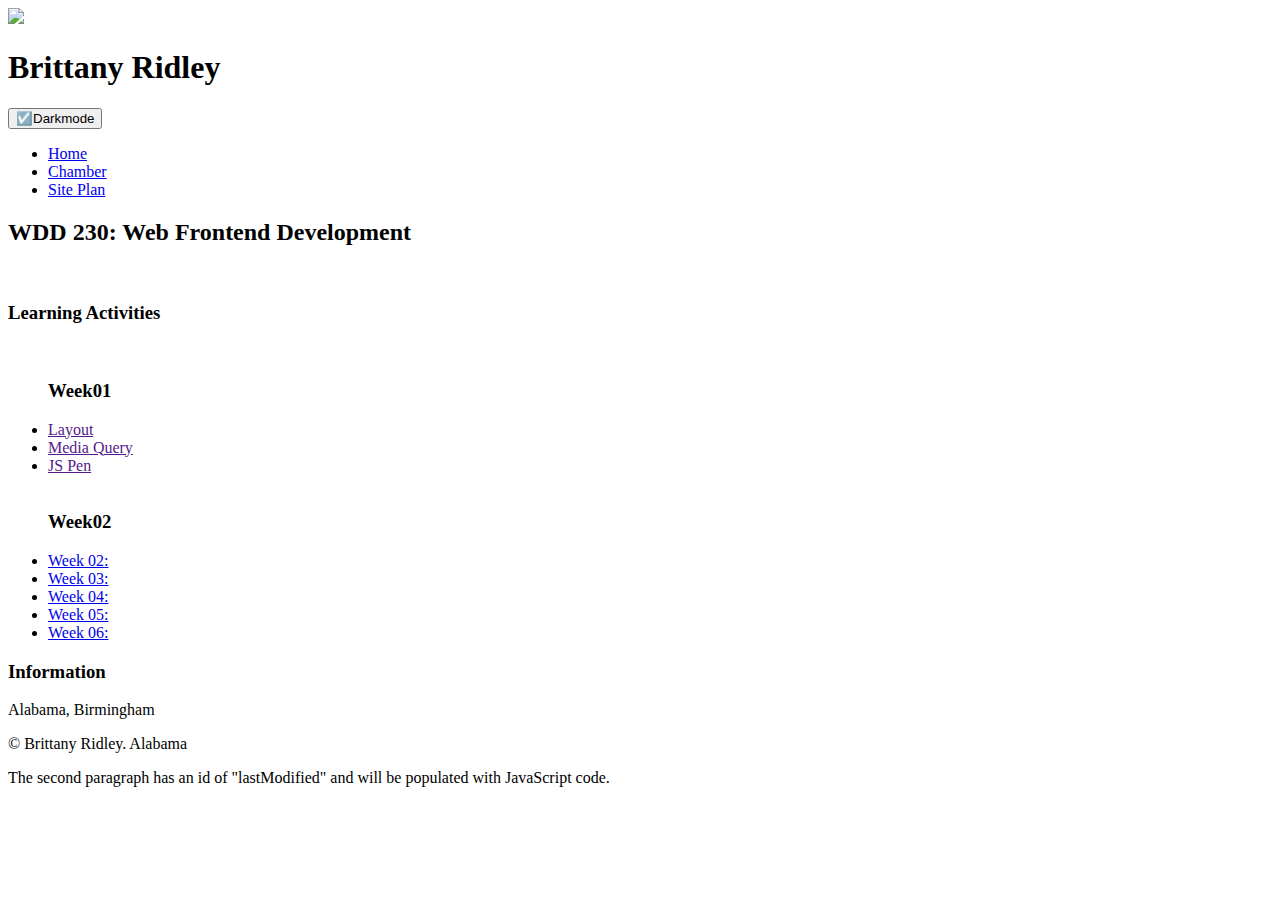
==== index.html @ f31effb7 "new file" ====
<!DOCTYPE html>
<html lang="en">
<head>
    <meta charset="UTF-8">
    <meta name="viewport" content="width=device-width, initial-scale=1.0">
    <meta http-equiv="X-UA-Compatible" content="IE=edge">
    <title>Brittany Ridley - WDD 230 - Web Frontend Development - HomePage</title>
    <meta name="description" content="WDD 230 - Web Fronted Development - Brittany Ridley - Course assignment portal">
    <meta name="author" content="Brittany Ridley">
    <meta property="og:type" content="website homepage" />
    <meta property="og:url" content="https://brittrid.github.io/BrittRid.github.io-wdd230/">
    <script src="scripts/getDates.js"> </script>
    <link rel="preconnect" href="https://fonts.googleapis.com">
    <link rel="preconnect" href="https://fonts.gstatic.com" crossorigin>
    <link href="https://fonts.googleapis.com/css2?family=Roboto:ital,wght@1,100&display=swap" rel="stylesheet">
    <link rel="stylesheet" href="styles/larger.css" />
    <link rel="stylesheet" href="styles/base.css" />
</head>

<body>
    <header>
        <div class="container">
            <img src="images/1666962673865.jpg" class="hero-image">
        </div>
        <h1 class="hero-name">Brittany Ridley</h1>
        <button onclick="myFunction()" class="mode">☑️Darkmode</button>
    </header>
<div class="head">
    <nav class="navbar">
        <ul class="nav-menu">
            <li class="nav-item">
                <a class="nav-link" href="index.html">Home</a>
            </li>
            <li class="nav-item">
                <a class="nav-link" href="week01/chamber-site-plan.html" target="_blank">Chamber</a>
            </li>
            <li class="nav-item">
                <a class="nav-link" href="week01/real-chamber-site-plan.html">Site Plan</a>
            </li>
            <!-- <li class="nav-item"><a class="nav-link" href="#"></a></li> -->
        </ul>
        <div class="hamburger">
            <span class="bar"></span>
            <span class="bar"></span>
            <span class="bar"></span>
        </div>
    </nav>
</div> 
    <main>
        <h2 class="end">WDD 230: Web Frontend Development</h2>
        <section class="card">
            <br>
            <h3 class="text">Learning Activities</h3>
            <br>
            <ul class="cards">
                <h3>Week01</h3>
                <li><a class="process" href="">Layout</a></li>
                <li><a class="process" href="">Media Query</a></li>
                <li><a class="process" href="">JS Pen</a></li>
                 <br>
                 <h3>Week02</h3>
                <li><a href="#">Week 02:</a></li>
                <li><a href="#">Week 03:</a></li>
                <li><a href="#">Week 04:</a></li>
                <li><a href="#">Week 05:</a></li>
                <li><a href="#">Week 06:</a></li>
            </ul>
        </section>
        <section class="card">
            <h3>Information</h3>
            <p>Alabama, Birmingham</p>
        </section>
    </main>
    <!-- <h2 class="dark">Toggle Dark/Light Mode</h2> -->

    <footer>
        <p>
            &copy;<span id="year"></span> Brittany Ridley. Alabama
        </p>
        <p>
            The second paragraph has an id of
            "lastModified" and will be populated with JavaScript code.
        </p>
    </footer>
  </body>
</html>
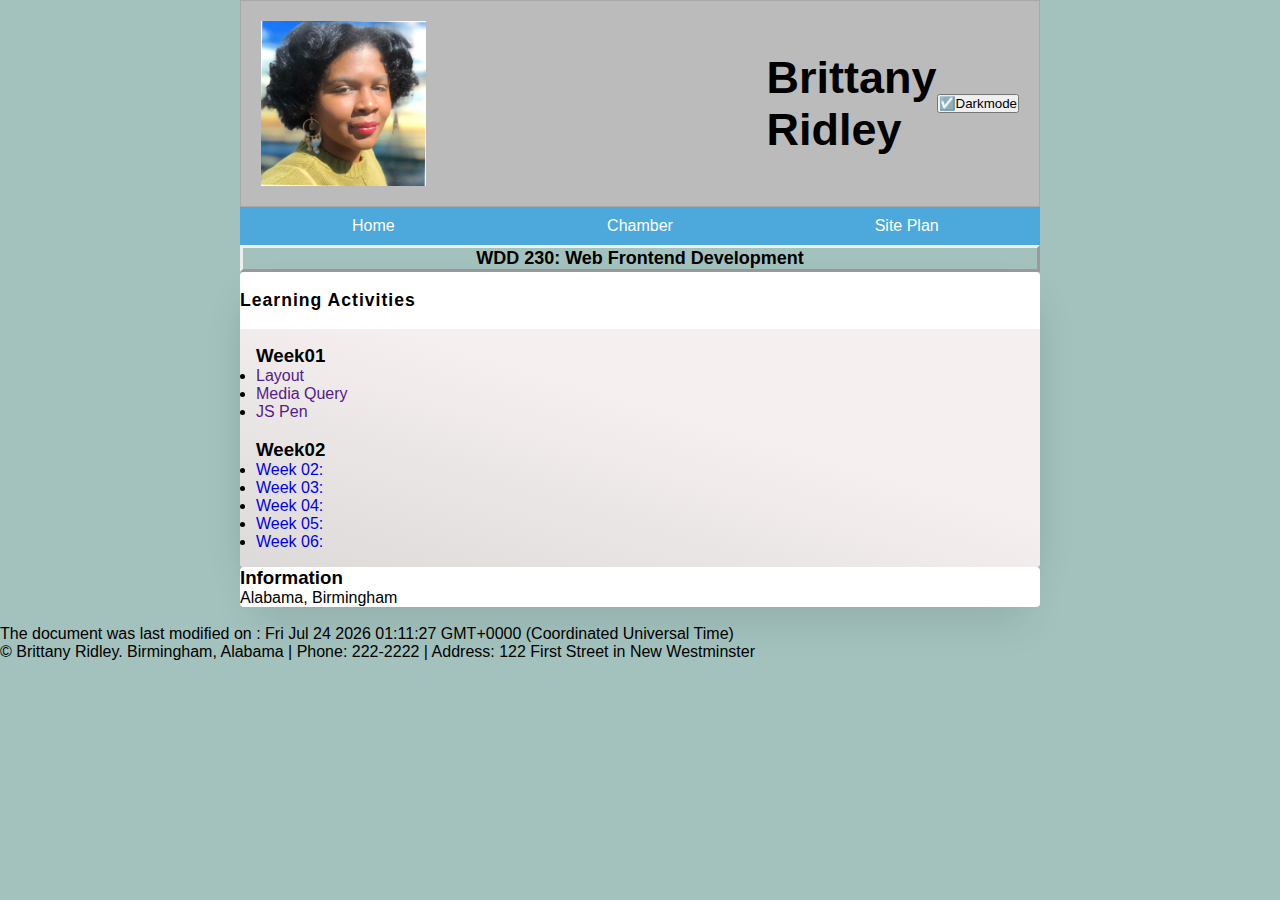
==== commit be07e23d: "made changes to css and html file" ====
--- a/index.html
+++ b/index.html
@@ -8,44 +8,38 @@
     <meta name="description" content="WDD 230 - Web Fronted Development - Brittany Ridley - Course assignment portal">
     <meta name="author" content="Brittany Ridley">
     <meta property="og:type" content="website homepage" />
-    <meta property="og:url" content="https://brittrid.github.io/BrittRid.github.io-wdd230/">
-    <script src="scripts/getDates.js"> </script>
+    <meta property="og:url" content="https://brittrid.github.io/">
+    <script src="homepage/scripts/getDates.js"> </script>
     <link rel="preconnect" href="https://fonts.googleapis.com">
     <link rel="preconnect" href="https://fonts.gstatic.com" crossorigin>
     <link href="https://fonts.googleapis.com/css2?family=Roboto:ital,wght@1,100&display=swap" rel="stylesheet">
-    <link rel="stylesheet" href="styles/larger.css" />
-    <link rel="stylesheet" href="styles/base.css" />
+    <link rel="stylesheet" href="homepage/styles/larger.css" />
+    <link rel="stylesheet" href="homepage/styles/base.css" />
 </head>
-
 <body>
     <header>
         <div class="container">
-            <img src="images/1666962673865.jpg" class="hero-image">
+            <img src="homepage/images/1666962673865.jpg" class="hero-image">
         </div>
         <h1 class="hero-name">Brittany Ridley</h1>
         <button onclick="myFunction()" class="mode">☑️Darkmode</button>
     </header>
-<div class="head">
-    <nav class="navbar">
-        <ul class="nav-menu">
-            <li class="nav-item">
-                <a class="nav-link" href="index.html">Home</a>
+    <nav id="hamnav">
+        <label for="hamburger">&#9776;</label>
+        <input type="checkbox" id="hamburger"/>
+        <ul id="hamitems">
+            <li >
+                <a class="active" href="index.html">Home</a>
             </li>
-            <li class="nav-item">
-                <a class="nav-link" href="week01/chamber-site-plan.html" target="_blank">Chamber</a>
+            <li >
+                <a class="active" href="chambercommerce/chamber-virgin-river.html" target="_blank">Chamber</a>
             </li>
-            <li class="nav-item">
-                <a class="nav-link" href="week01/real-chamber-site-plan.html">Site Plan</a>
+            <li >
+                <a class="active" href="week01/chamber-site-plan.html" target="_blank">Site Plan</a>
             </li>
             <!-- <li class="nav-item"><a class="nav-link" href="#"></a></li> -->
         </ul>
-        <div class="hamburger">
-            <span class="bar"></span>
-            <span class="bar"></span>
-            <span class="bar"></span>
-        </div>
     </nav>
-</div> 
     <main>
         <h2 class="end">WDD 230: Web Frontend Development</h2>
         <section class="card">
@@ -72,15 +66,14 @@
         </section>
     </main>
     <!-- <h2 class="dark">Toggle Dark/Light Mode</h2> -->
-
-    <footer>
-        <p>
-            &copy;<span id="year"></span> Brittany Ridley. Alabama
-        </p>
-        <p>
-            The second paragraph has an id of
-            "lastModified" and will be populated with JavaScript code.
-        </p>
-    </footer>
+<br>
+    <footer id = "result">
+        <script>
+         var date = document.lastModified;
+         var lastModifiedDate = new Date(date);
+         document.getElementById("result").innerHTML = "The document was last modified on : " + lastModifiedDate;
+      </script>
+      <div id = "result"><p>&copy;  Brittany Ridley. Birmingham, Alabama | Phone: 222-2222 | Address: 122 First Street in New Westminster </p></div>
+         </footer>
   </body>
 </html>--- a/homepage/styles/larger.css
+++ b/homepage/styles/larger.css
@@ -0,0 +1,118 @@
+* {
+	box-sizing: border-box;
+  }
+  
+  .container {
+	display: grid;
+	align-items: center;
+	justify-content: center;
+	grid-template-columns: 1fr 1fr 1fr;
+	column-gap: 5px;
+  }
+  
+  .hero-name {
+	text-align: left;
+	font-size: 45px;
+	width: 300px;
+	margin: 0 auto;
+  }
+  
+  .hero-image {
+	max-width: 100%;
+	max-height: 100%;
+	width: 100%;
+	height: auto;
+  }
+  
+  .end {
+	border-style: outset;
+	font-size: large;
+	text-align: center;
+  }
+  
+  .text {
+	color: black;
+	font-size: 1.1rem;
+	font-weight: 700;
+	letter-spacing: 1px;
+	text-transform: capitalize;
+	margin: 0;
+  }
+  
+  .cards {
+	padding: 1rem;
+	background: linear-gradient(to bottom left, #f6eff0 40%, #dcdad8 100%);
+  }
+  
+  .card {
+	background-color: white;
+	border-radius: 0.25rem;
+	box-shadow: 0 20px 40px -14px rgba(0, 0, 0, 0.25);
+	display: flex;
+	flex-direction: column;
+	overflow: hidden;
+  }
+  
+  .card-list {
+	display: flex;
+	flex-wrap: wrap;
+	list-style: none;
+	margin: 0;
+	padding: 0;
+  }
+  
+  @media only screen and (min-width: 32rem) {
+	span {
+	  background-color: green;
+	}
+  }
+  @media (min-width: 640px) {
+	nav ul {
+		display: flex;
+	}
+	nav ul li {
+		flex: 1 1 100%;
+	}
+}
+
+/* Dark mode */
+.dark-mode {
+	background-color: black;
+	color: white;
+  }
+
+  
+.dark {
+	position: absolute;
+	font-size: 3rem;
+	cursor: pointer;
+}
+
+.dark {
+	position: absolute;
+	top: 5px;
+	right: 5px;
+}
+/* main {
+	margin: 0;
+	border: 1px solid rgba(0, 0, 0, 0.2);
+	padding: 1rem;
+	width: 760px;
+	background-color: #eee;
+	color: #000;
+}
+
+main img {
+	float: right;
+	margin: 0 0 1rem 1rem;
+	border: 1px solid #333;
+	box-shadow: 0 0 15px #777;
+}
+
+#mode {
+	position: absolute;
+	top: 1rem;
+	right: 1rem;
+	font-size: 3rem;
+	cursor: pointer;
+} */
--- a/homepage/styles/base.css
+++ b/homepage/styles/base.css
@@ -0,0 +1,231 @@
+* {
+	margin: 0;
+	padding: 0;
+	box-sizing: border-box;
+}
+
+
+body {
+	font-family: "Sansita", sans-serif;
+	background: #35786f74;
+}
+
+/* mobile **************************/
+header {
+	background-color: #bbb;
+	display: flex;
+	align-items: center;
+	justify-content: center;
+	padding: 20px;
+	border: 1px solid rgba(0, 0, 0, 0.1);
+}
+
+header,
+main {
+	max-width: 800px;
+	margin: 0 auto;
+}
+
+h1 {
+	font-size: 2rem;
+}
+
+nav {
+	background-color: #36454f;
+	margin: 0 auto;
+	max-width: 800px;
+}
+nav ul {
+	list-style-type: none;
+}
+nav a {
+	display: block;
+	color: #fff;
+	text-align: center;
+	padding: 1rem;
+	text-decoration: none;
+}
+
+nav a:hover {
+	border: 1px solid #fff;
+}
+a {
+    text-decoration: none;
+}
+
+
+
+
+/* Chamber page/css */
+
+/* #header-background{
+    width:100%;
+    height: auto;
+    background:url(https://th.bing.com/th/id/OIP._JANLXqpT4e6RSvNsH6TYgHaE8?pid=ImgDet&rs=1)
+}
+
+.info {
+  background: white;
+}
+
+.info > h2, p {
+  margin: 4px;
+  font-size: 90%;
+} */
+/* Change font color of nav bar */
+/* .active{
+    color: black;
+    font-size: larger;
+    width:100%;
+    height: auto;
+    } */
+
+    
+    /* nav bar adjustment */
+    /* @media (min-width: 640px) {
+        nav ul {
+            display: flex;
+        justify-content: space-evenly;
+        }
+        nav ul li {
+            flex: 1 1 100%;
+        }
+    }
+     */
+    /* removes . */
+    /* nav ul {
+        list-style-type: none;
+    }
+    
+    nav {
+        background-color: rgb(120, 160, 185);
+    }
+    
+    
+    nav a:hover {
+        border: 1px solid #fff;
+    }
+    .active {
+        color: black;
+    } */
+    
+    
+    /* style main */
+    /* main {
+        margin: 0;
+        padding: 20px;
+        background-color: rgb(120, 160, 185);
+      }
+    
+      main > h2, p, .info {
+        margin: 10px;
+        padding: 5px;
+      }
+      .info {
+        background: white;
+      }
+    
+      .info > h2, p {
+        margin: 4px;
+        font-size: 90%;
+      } */
+    
+    /* Footer with social media */
+    
+    footer{
+        width:100%;
+        height: auto;
+    }
+    .fa {
+        padding: 15px;
+        font-size: 30px;
+        width: 50px;
+        text-align: center;
+        text-decoration: none;
+        margin: 5px 2px;
+       
+      }
+      
+      .fa:hover {
+          opacity: 0.7;
+      }
+      
+      .fa-facebook {
+        background: #3B5998;
+        color: white;
+      }
+      
+      .fa-twitter {
+        background: #55ACEE;
+        color: white;
+      }
+      
+      .fa-google {
+        background: #dd4b39;
+        color: white;
+      }
+      
+      .fa-linkedin {
+        background: #007bb5;
+        color: white;
+      }
+      
+      .fa-youtube {
+        background: #bb0000;
+        color: white;
+      }
+
+     
+      
+     
+    
+      /* Hamburger menu */
+      #hamnav {
+        width: 100%;
+        background: #4da9db;
+      }
+      
+      
+      #hamitems {
+         display: flex;
+         }
+      
+      
+      
+      #hamitems a {
+        flex-grow: 1;
+        flex-basis: 0;
+        padding: 10px;
+        color: white;
+        text-decoration: none;
+        text-align: center;
+      }
+      #hamitems a:hover { background: #3060c0; }
+      
+     
+      #hamnav label, #hamburger { display: none; }
+    
+  
+    @media screen and (max-width: 768px){
+    
+      #hamitems a {
+        box-sizing: border-box;
+        display: block;
+        width: 100%;
+        border-top: 1px solid #9edfd7;
+      }
+     
+     
+      #hamnav label { 
+        display: inline-block; 
+        color: white;
+        background: #368a60;
+        font-style: normal;
+        font-size: 1.2em;
+        padding: 10px;
+      }
+    
+     
+      #hamitems { display: none; }
+      #hamnav input:checked ~ #hamitems { display: block; }
+    }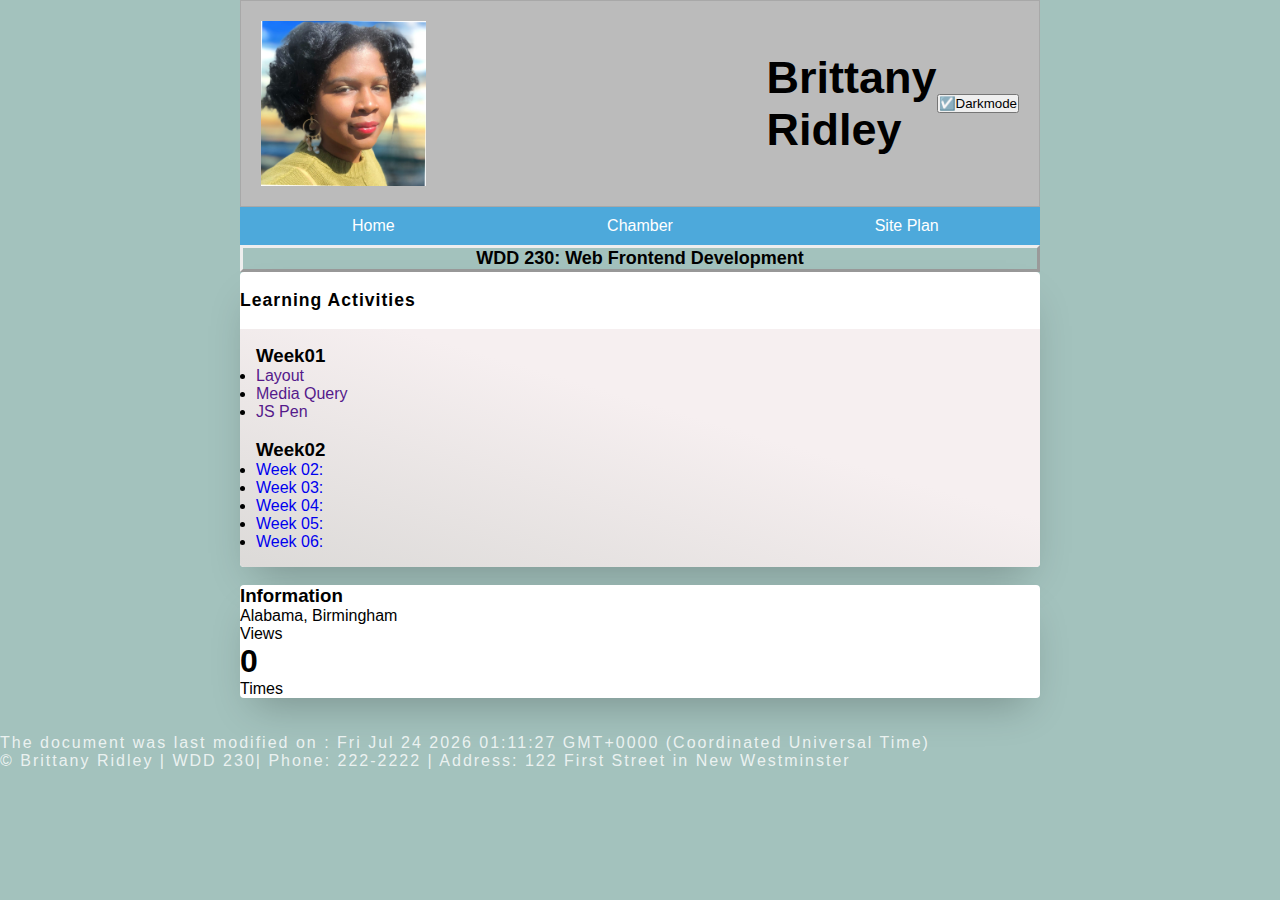
==== commit 8dff4ba6: "counter" ====
--- a/index.html
+++ b/index.html
@@ -5,9 +5,12 @@
     <meta name="viewport" content="width=device-width, initial-scale=1.0">
     <meta http-equiv="X-UA-Compatible" content="IE=edge">
     <title>Brittany Ridley - WDD 230 - Web Frontend Development - HomePage</title>
+    <link rel="icon" type="images/x-icon" href="homepage/images/IMG_0810.JPG" />
     <meta name="description" content="WDD 230 - Web Fronted Development - Brittany Ridley - Course assignment portal">
     <meta name="author" content="Brittany Ridley">
-    <meta property="og:type" content="website homepage" />
+    <meta property="og:title" content="WDD 230 - Web Frontend Development">
+    <meta property="og:type" content="website">
+    <meta property="og:description" content="Brittany Ridley Home Page for WDD230">
     <meta property="og:url" content="https://brittrid.github.io/">
     <script src="homepage/scripts/getDates.js"> </script>
     <link rel="preconnect" href="https://fonts.googleapis.com">
@@ -60,10 +63,17 @@
                 <li><a href="#">Week 06:</a></li>
             </ul>
         </section>
+        <br>
         <section class="card">
             <h3>Information</h3>
             <p>Alabama, Birmingham</p>
+            <p>
+                Views
+            </p>
+            <h1 id="count">0</h1>
+            <p>Times</p>
         </section>
+        <br>
     </main>
     <!-- <h2 class="dark">Toggle Dark/Light Mode</h2> -->
 <br>
@@ -73,7 +83,7 @@
          var lastModifiedDate = new Date(date);
          document.getElementById("result").innerHTML = "The document was last modified on : " + lastModifiedDate;
       </script>
-      <div id = "result"><p>&copy;  Brittany Ridley. Birmingham, Alabama | Phone: 222-2222 | Address: 122 First Street in New Westminster </p></div>
+      <div id = "result"><p>&copy;  Brittany Ridley | WDD 230| Phone: 222-2222 | Address: 122 First Street in New Westminster </p></div>
          </footer>
   </body>
 </html>--- a/homepage/styles/base.css
+++ b/homepage/styles/base.css
@@ -8,6 +8,7 @@
 body {
 	font-family: "Sansita", sans-serif;
 	background: #35786f74;
+
 }
 
 /* mobile **************************/
@@ -228,4 +229,22 @@
      
       #hamitems { display: none; }
       #hamnav input:checked ~ #hamitems { display: block; }
-    }+    }
+
+   /* counter */
+   
+  /* How to make  */
+  #result {
+    color: rgba(255, 255, 255, 0.8);
+    letter-spacing: 2px;
+    margin: 0;
+  }
+   
+  
+  
+  
+  
+  
+  
+  
+  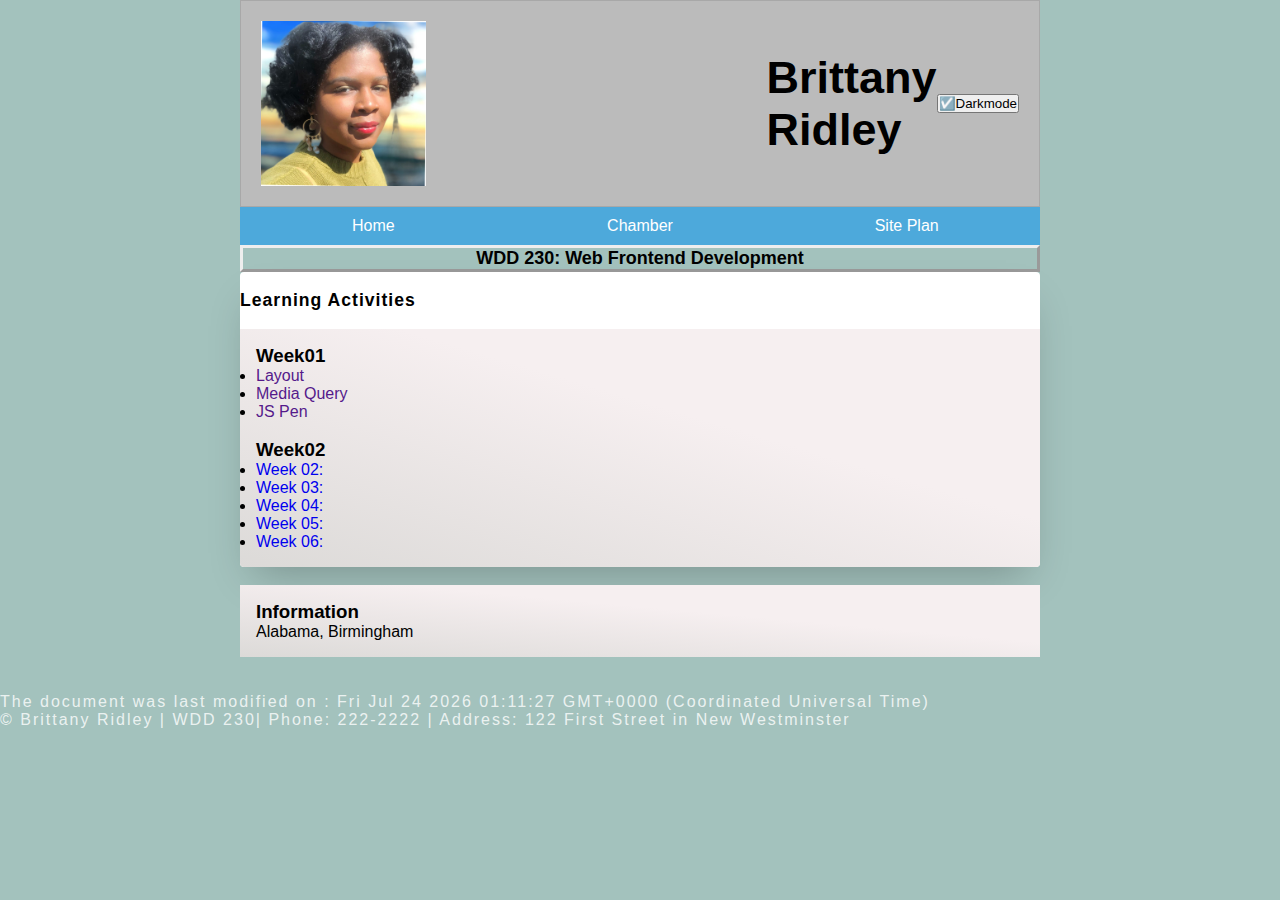
==== commit 2ed76206: "update html" ====
--- a/index.html
+++ b/index.html
@@ -35,7 +35,7 @@
                 <a class="active" href="index.html">Home</a>
             </li>
             <li >
-                <a class="active" href="chambercommerce/chamber-virgin-river.html" target="_blank">Chamber</a>
+                <a class="active" href="chamber.html" target="_blank">Chamber</a>
             </li>
             <li >
                 <a class="active" href="week01/chamber-site-plan.html" target="_blank">Site Plan</a>
@@ -64,14 +64,10 @@
             </ul>
         </section>
         <br>
-        <section class="card">
+        <section class="cards">
             <h3>Information</h3>
             <p>Alabama, Birmingham</p>
-            <p>
-                Views
-            </p>
-            <h1 id="count">0</h1>
-            <p>Times</p>
+            
         </section>
         <br>
     </main>
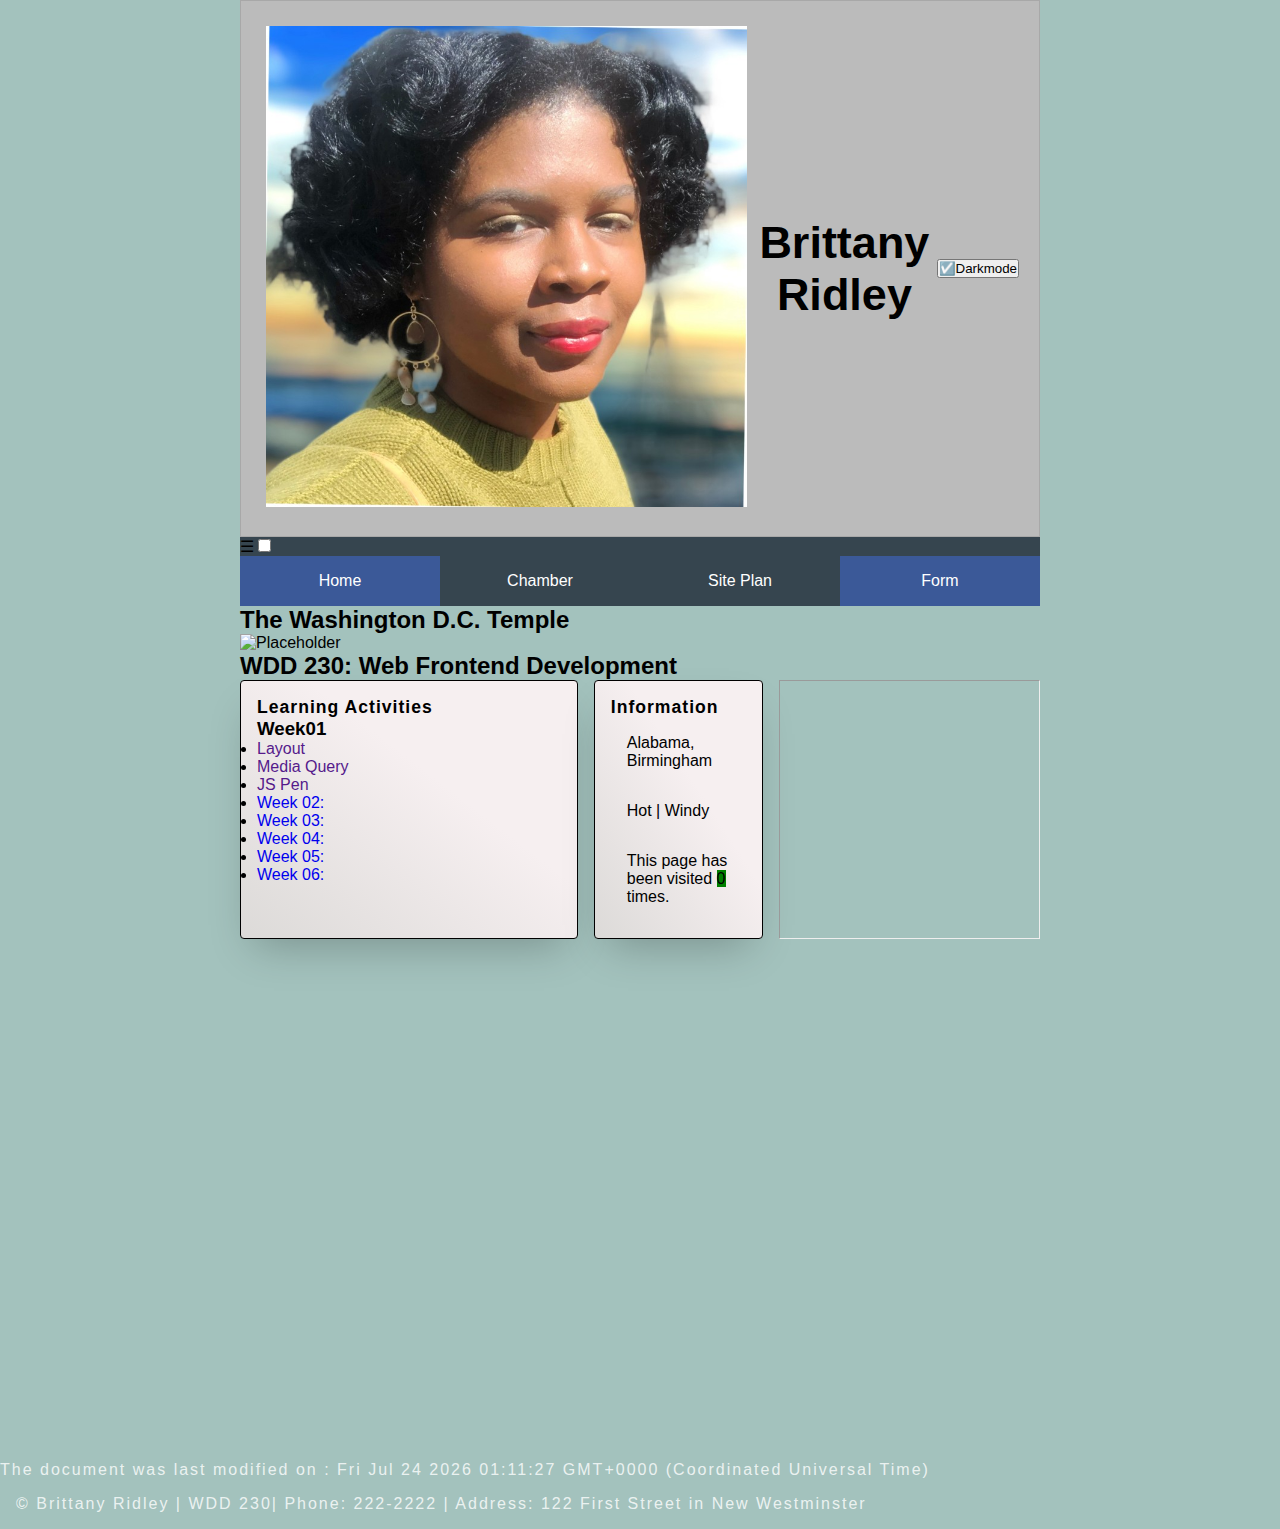
==== commit f6f50648: "visit web page" ====
--- a/index.html
+++ b/index.html
@@ -5,7 +5,7 @@
     <meta name="viewport" content="width=device-width, initial-scale=1.0">
     <meta http-equiv="X-UA-Compatible" content="IE=edge">
     <title>Brittany Ridley - WDD 230 - Web Frontend Development - HomePage</title>
-    <link rel="icon" type="images/x-icon" href="homepage/images/IMG_0810.JPG" />
+    <link rel="icon" type="images/x-icon" href="homepage/images/IMG_0810.JPG" >
     <meta name="description" content="WDD 230 - Web Fronted Development - Brittany Ridley - Course assignment portal">
     <meta name="author" content="Brittany Ridley">
     <meta property="og:title" content="WDD 230 - Web Frontend Development">
@@ -16,23 +16,23 @@
     <link rel="preconnect" href="https://fonts.googleapis.com">
     <link rel="preconnect" href="https://fonts.gstatic.com" crossorigin>
     <link href="https://fonts.googleapis.com/css2?family=Roboto:ital,wght@1,100&display=swap" rel="stylesheet">
-    <link rel="stylesheet" href="homepage/styles/larger.css" />
-    <link rel="stylesheet" href="homepage/styles/base.css" />
+    <link rel="stylesheet" href="homepage/styles/larger.css" >
+    <link rel="stylesheet" href="homepage/styles/base.css" >
 </head>
 <body>
     <header>
-        <div class="container">
-            <img src="homepage/images/1666962673865.jpg" class="hero-image">
-        </div>
-        <h1 class="hero-name">Brittany Ridley</h1>
-        <button onclick="myFunction()" class="mode">☑️Darkmode</button>
+        <picture>
+            <img src="homepage/images/1666962673865.jpg" class="hero-image" alt="profile pic" loading="pic" width="400" height="600">
+        </picture>
+            <h1 class="hero-name">Brittany Ridley</h1>
+            <button onclick="myFunction()" id="mode">☑️Darkmode</button>
     </header>
     <nav id="hamnav">
         <label for="hamburger">&#9776;</label>
         <input type="checkbox" id="hamburger"/>
         <ul id="hamitems">
             <li >
-                <a class="active" href="index.html">Home</a>
+                <a class="actives" href="index.html">Home</a>
             </li>
             <li >
                 <a class="active" href="chamber.html" target="_blank">Chamber</a>
@@ -40,46 +40,53 @@
             <li >
                 <a class="active" href="week01/chamber-site-plan.html" target="_blank">Site Plan</a>
             </li>
-            <!-- <li class="nav-item"><a class="nav-link" href="#"></a></li> -->
+            <li >
+                <a class="actives" href="#">Form</a>
+            </li>
         </ul>
     </nav>
     <main>
-        <h2 class="end">WDD 230: Web Frontend Development</h2>
-        <section class="card">
-            <br>
-            <h3 class="text">Learning Activities</h3>
-            <br>
-            <ul class="cards">
-                <h3>Week01</h3>
-                <li><a class="process" href="">Layout</a></li>
-                <li><a class="process" href="">Media Query</a></li>
-                <li><a class="process" href="">JS Pen</a></li>
-                 <br>
-                 <h3>Week02</h3>
-                <li><a href="#">Week 02:</a></li>
-                <li><a href="#">Week 03:</a></li>
-                <li><a href="#">Week 04:</a></li>
-                <li><a href="#">Week 05:</a></li>
-                <li><a href="#">Week 06:</a></li>
-            </ul>
-        </section>
-        <br>
-        <section class="cards">
-            <h3>Information</h3>
-            <p>Alabama, Birmingham</p>
-            
-        </section>
-        <br>
+        <h2>The Washington D.C. Temple</h2>
+        <picture>
+            <source srcset="homepage/images/washington-dc-temple-exterior-96d3c143eabbc3104ac9cafdae859b63c503fdcd-s900-c85.webp" media="(max-width: 400px)">
+            <img src="homepage/images/washington-dc-temple-exterior-96d3c143eabbc3104ac9cafdae859b63c503fdcd-s900-c85.webp" alt="Placeholder" width="960" height="480" loading="lazy">
+        </picture>
+        <h2>WDD 230: Web Frontend Development</h2>
+        <div class="sidebyside">
+            <section class="card"> 
+                <h3 class="text">Learning Activities</h3>
+                <ul>
+                    <h3>Week01</h3>
+                    <li><a class="process" href="">Layout</a></li>
+                    <li><a class="process" href="">Media Query</a></li>
+                    <li><a class="process" href="">JS Pen</a></li>
+                    <li><a href="#">Week 02:</a></li>
+                    <li><a href="week03/responsive-images.html">Week 03:</a></li>
+                    <li><a href="#">Week 04:</a></li>
+                    <li><a href="#">Week 05:</a></li>
+                    <li><a href="#">Week 06:</a></li>
+                </ul>
+            </section>
+            <section class="card">
+                <h3 class="text">Information</h3>
+                <p>Alabama, Birmingham</p>
+                <p>Hot | Windy</p>
+                <p>This page has been visited <span id="visitorCount">0</span> times.</p>
+            </section>
+        </div>
+        <hr>
+        <div id="map">
+            <iframe src="https://www.google.com/maps/embed?pb=!1m18!1m12!1m3!1d212854.7867925407!2d-87.01494749272649!3d33.53112825234924!2m3!1f0!2f0!3f0!3m2!1i1024!2i768!4f13.1!3m3!1m2!1s0x888911df5885bfd3%3A0x25507409eaba54ce!2sBirmingham%2C%20AL!5e0!3m2!1sen!2sus!4v1687663205664!5m2!1sen!2sus" width="600" height="450" style="border:0;" allowfullscreen="" loading="lazy" referrerpolicy="no-referrer-when-downgrade"></iframe>
+       </div>
     </main>
-    <!-- <h2 class="dark">Toggle Dark/Light Mode</h2> -->
-<br>
+    <br>
     <footer id = "result">
-        <script>
-         var date = document.lastModified;
-         var lastModifiedDate = new Date(date);
+         <script>
+        var date = document.lastModified;
+        var lastModifiedDate = new Date(date);
          document.getElementById("result").innerHTML = "The document was last modified on : " + lastModifiedDate;
       </script>
-      <div id = "result"><p>&copy;  Brittany Ridley | WDD 230| Phone: 222-2222 | Address: 122 First Street in New Westminster </p></div>
-         </footer>
+      <div id = "result"><p>&copy; Brittany Ridley | WDD 230| Phone: 222-2222 | Address: 122 First Street in New Westminster </p></div>
+         </footer> 
   </body>
 </html>--- a/homepage/styles/base.css
+++ b/homepage/styles/base.css
@@ -1,18 +1,23 @@
+/* In the base.css file, style the page with your own color schema and typography choices. */
 * {
 	margin: 0;
 	padding: 0;
 	box-sizing: border-box;
 }
 
-
 body {
 	font-family: "Sansita", sans-serif;
 	background: #35786f74;
 
-}
+} 
+
+
+* {
+	box-sizing: border-box;
+  }
 
 /* mobile **************************/
-header {
+ header {
 	background-color: #bbb;
 	display: flex;
 	align-items: center;
@@ -20,11 +25,31 @@
 	padding: 20px;
 	border: 1px solid rgba(0, 0, 0, 0.1);
 }
-
-header,
+header img {
+	padding: 1%;
+    width: 25%;
+    height: 25%;
+}
+ header,
 main {
 	max-width: 800px;
 	margin: 0 auto;
+} 
+main {
+	display: grid;
+  grid-template-columns: 2fr 1fr;
+  column-gap: 16px;
+}
+
+main h2 {
+  grid-column: 1 /span 2;
+
+} 
+/* round the border */
+ main section {
+  border-radius: 10px;
+  border: 1px solid black;
+  overflow: hidden;
 }
 
 h1 {
@@ -50,201 +75,96 @@
 nav a:hover {
 	border: 1px solid #fff;
 }
+
 a {
     text-decoration: none;
-}
+} 
 
 
+.actives{
+  background-color: #3B5998;
+}
+  
 
-
-/* Chamber page/css */
-
-/* #header-background{
-    width:100%;
-    height: auto;
-    background:url(https://th.bing.com/th/id/OIP._JANLXqpT4e6RSvNsH6TYgHaE8?pid=ImgDet&rs=1)
-}
-
-.info {
-  background: white;
-}
-
-.info > h2, p {
-  margin: 4px;
-  font-size: 90%;
-} */
-/* Change font color of nav bar */
-/* .active{
-    color: black;
-    font-size: larger;
-    width:100%;
-    height: auto;
-    } */
-
-    
-    /* nav bar adjustment */
-    /* @media (min-width: 640px) {
-        nav ul {
-            display: flex;
-        justify-content: space-evenly;
-        }
-        nav ul li {
-            flex: 1 1 100%;
-        }
-    }
-     */
-    /* removes . */
-    /* nav ul {
-        list-style-type: none;
-    }
-    
-    nav {
-        background-color: rgb(120, 160, 185);
-    }
-    
-    
-    nav a:hover {
-        border: 1px solid #fff;
-    }
-    .active {
-        color: black;
-    } */
-    
-    
-    /* style main */
-    /* main {
-        margin: 0;
-        padding: 20px;
-        background-color: rgb(120, 160, 185);
-      }
-    
-      main > h2, p, .info {
-        margin: 10px;
-        padding: 5px;
-      }
-      .info {
-        background: white;
-      }
-    
-      .info > h2, p {
-        margin: 4px;
-        font-size: 90%;
-      } */
-    
-    /* Footer with social media */
-    
-    footer{
-        width:100%;
-        height: auto;
-    }
-    .fa {
-        padding: 15px;
-        font-size: 30px;
-        width: 50px;
-        text-align: center;
-        text-decoration: none;
-        margin: 5px 2px;
-       
-      }
-      
-      .fa:hover {
-          opacity: 0.7;
-      }
-      
-      .fa-facebook {
-        background: #3B5998;
-        color: white;
-      }
-      
-      .fa-twitter {
-        background: #55ACEE;
-        color: white;
-      }
-      
-      .fa-google {
-        background: #dd4b39;
-        color: white;
-      }
-      
-      .fa-linkedin {
-        background: #007bb5;
-        color: white;
-      }
-      
-      .fa-youtube {
-        background: #bb0000;
-        color: white;
-      }
-
-     
-      
-     
-    
-      /* Hamburger menu */
-      #hamnav {
-        width: 100%;
-        background: #4da9db;
-      }
-      
-      
-      #hamitems {
-         display: flex;
-         }
-      
-      
-      
-      #hamitems a {
-        flex-grow: 1;
-        flex-basis: 0;
-        padding: 10px;
-        color: white;
-        text-decoration: none;
-        text-align: center;
-      }
-      #hamitems a:hover { background: #3060c0; }
-      
-     
-      #hamnav label, #hamburger { display: none; }
-    
-  
-    @media screen and (max-width: 768px){
-    
-      #hamitems a {
-        box-sizing: border-box;
-        display: block;
-        width: 100%;
-        border-top: 1px solid #9edfd7;
-      }
-     
-     
-      #hamnav label { 
-        display: inline-block; 
-        color: white;
-        background: #368a60;
-        font-style: normal;
-        font-size: 1.2em;
-        padding: 10px;
-      }
-    
-     
-      #hamitems { display: none; }
-      #hamnav input:checked ~ #hamitems { display: block; }
-    }
-
-   /* counter */
-   
-  /* How to make  */
-  #result {
+footer {
     color: rgba(255, 255, 255, 0.8);
     letter-spacing: 2px;
     margin: 0;
+  }  
+ 
+ /* Corrects hero image */
+  
+ 
+.hero-name {
+	text-align: center;
+	font-size: 45px;
+	width: 300px;
+	margin: 0 auto;
+  }
+   
+.text {
+	color: black;
+	font-size: 1.1rem;
+	font-weight: 700;
+	letter-spacing: 1px;
+	text-transform: capitalize;
+	margin: 0;
+  }
+  
+.card {
+	padding: 1rem;
+	background: linear-gradient(to bottom left, #f6eff0 40%, #dcdad8 100%);
+  } 
+  
+.card {
+	background-color: white;
+	border-radius: 0.25rem;
+	box-shadow: 0 20px 40px -14px rgba(0, 0, 0, 0.25);
+	display: flex;
+	flex-direction: column;
+	overflow: hidden;
+  }
+  
+  .card-list {
+	display: flex;
+	flex-wrap: wrap;
+	list-style: none;
+	margin: 0;
+	padding: 0;
   }
    
   
+  .sidebyside {
+    display: grid;
+    grid-template-columns: 2fr 1fr;
+    column-gap: 16px;
+  }
   
+  /* number of visit css */
+  p {
+    margin: 1rem;
+  }
   
+  .label {
+    font-family: Arial, sans-serif;
+    font-weight: 700;
+  }
   
+  #visits {
+    color: navy;
+    font-weight: bolder;
+    font-size: larger;
+  }
   
-  
-  
-  +
+  #map{
+    width: 100%;
+    max-width: 1000px;
+    margin: 0 auto;
+    grid-column: 1/2;
+
+}
+#map iframe {
+    width: 100%;
+    height: 500px; 
+}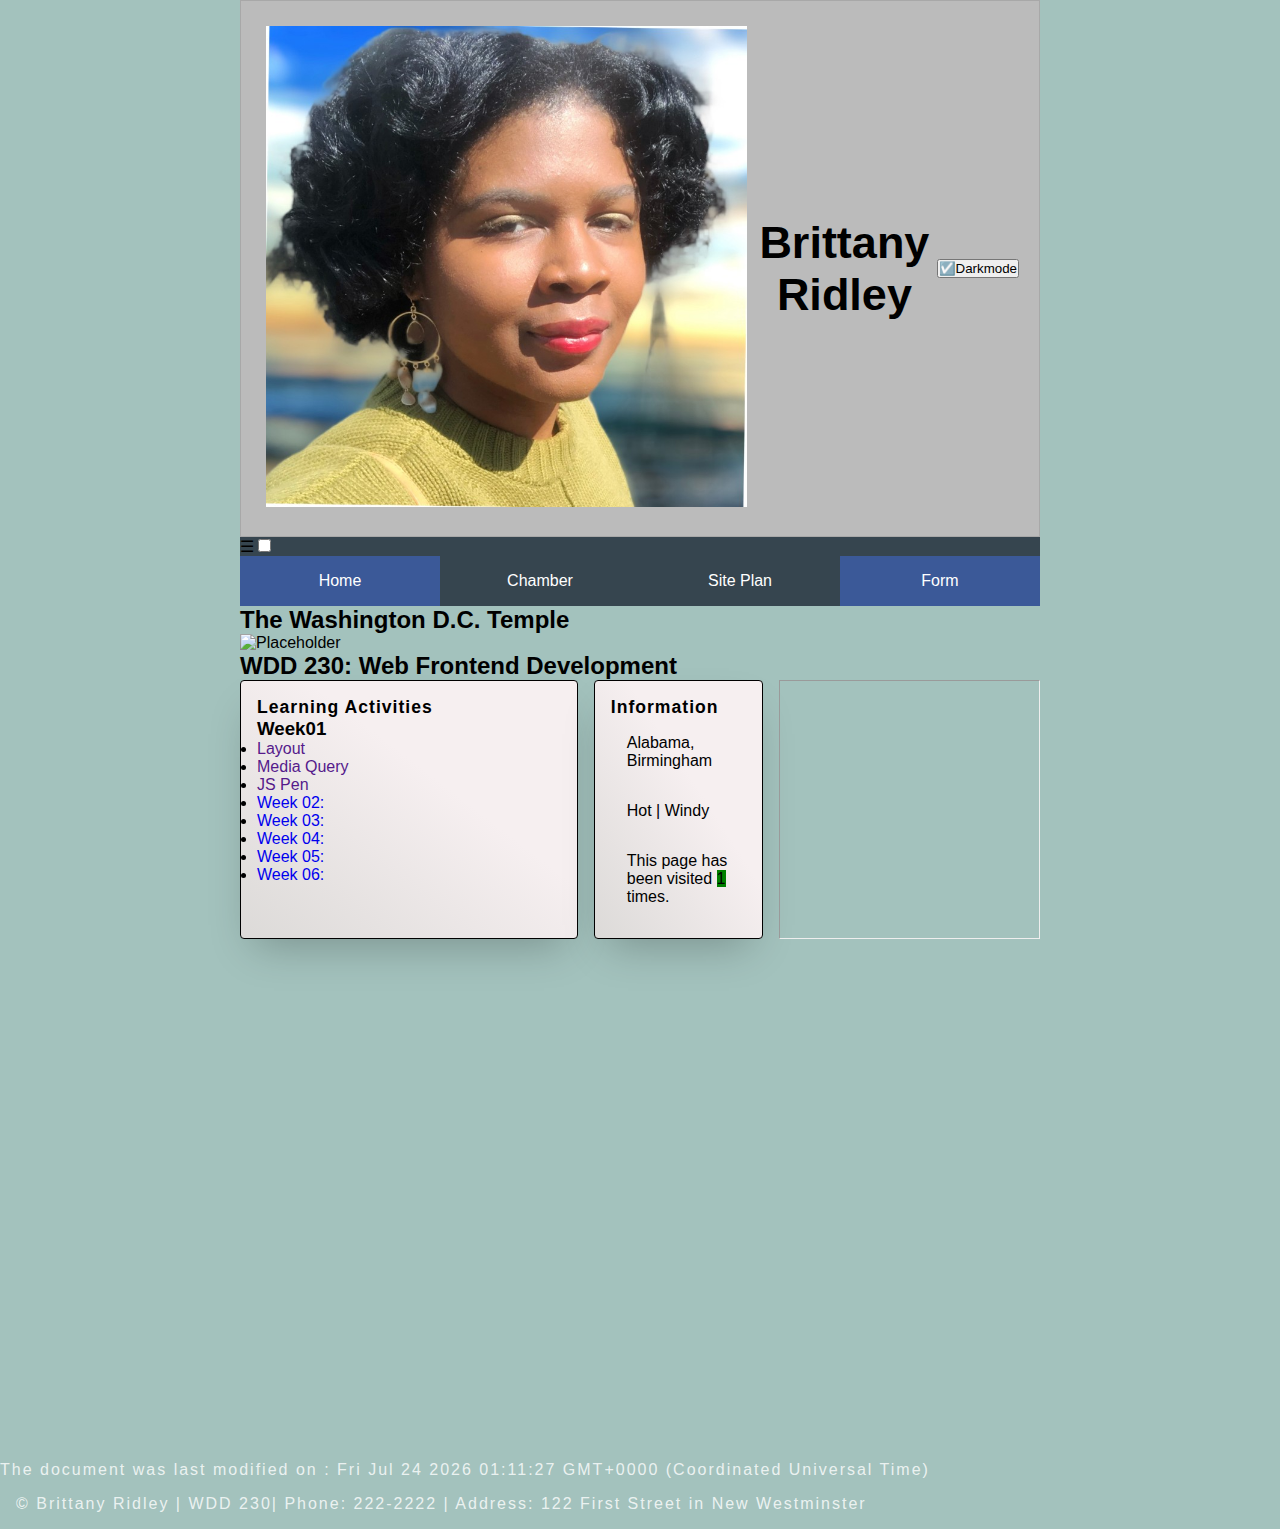
==== commit 1ca94875: "visit count correct error" ====
--- a/index.html
+++ b/index.html
@@ -85,6 +85,18 @@
         var date = document.lastModified;
         var lastModifiedDate = new Date(date);
          document.getElementById("result").innerHTML = "The document was last modified on : " + lastModifiedDate;
+
+         // Retrieve the visitor count from local storage or initialize it to 0
+        let visitorCount = localStorage.getItem("visitorCount") || 0;
+
+        // Increment the visitor count by 1
+        visitorCount++;
+        
+        // Update the visitor count on the page
+        document.getElementById("visitorCount").textContent = visitorCount;
+
+        // Store the updated visitor count in local storage
+        localStorage.setItem("visitorCount", visitorCount);
       </script>
       <div id = "result"><p>&copy; Brittany Ridley | WDD 230| Phone: 222-2222 | Address: 122 First Street in New Westminster </p></div>
          </footer> 
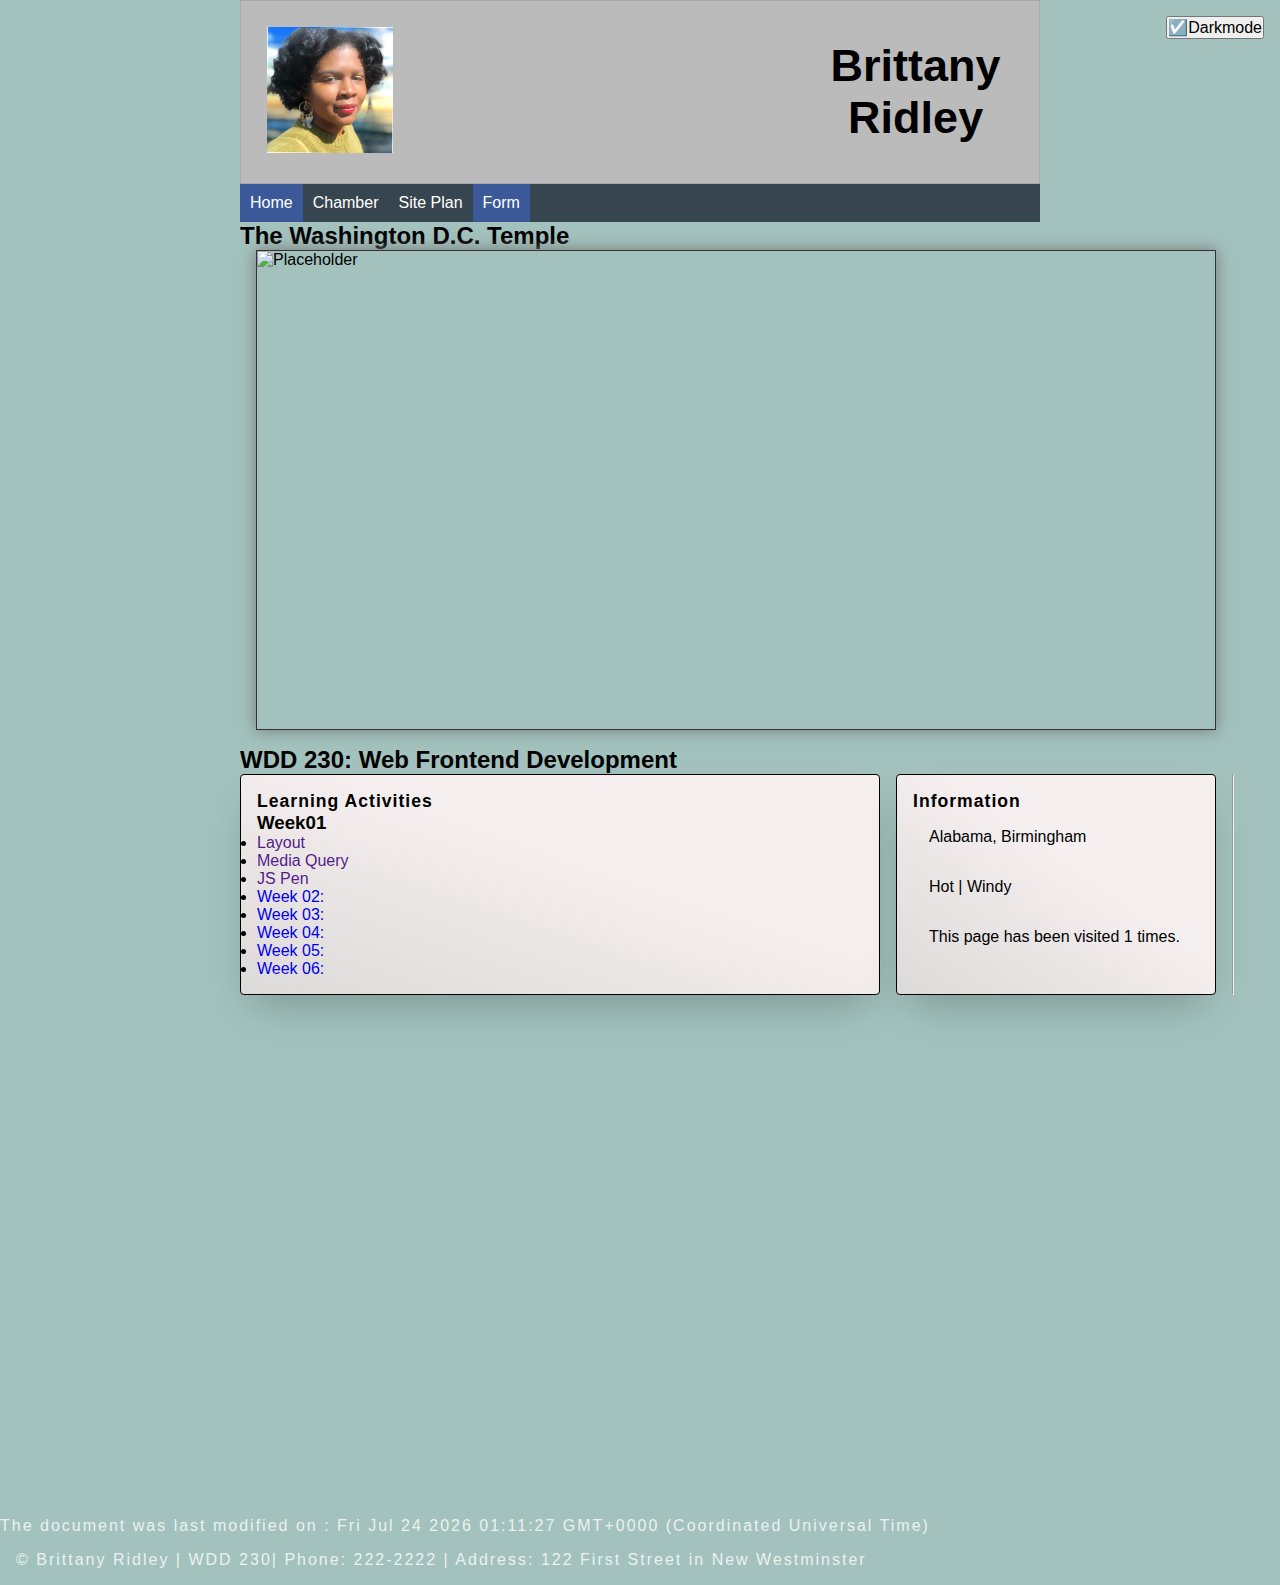
==== commit a4da06e3: "made hamburger work" ====
--- a/index.html
+++ b/index.html
@@ -27,8 +27,10 @@
             <h1 class="hero-name">Brittany Ridley</h1>
             <button onclick="myFunction()" id="mode">☑️Darkmode</button>
     </header>
+    <!-- <a id="menu" href="#"></a> -->
     <nav id="hamnav">
         <label for="hamburger">&#9776;</label>
+        <label for="hamburger">&#10006;</label>
         <input type="checkbox" id="hamburger"/>
         <ul id="hamitems">
             <li >
@@ -41,9 +43,10 @@
                 <a class="active" href="week01/chamber-site-plan.html" target="_blank">Site Plan</a>
             </li>
             <li >
-                <a class="actives" href="#">Form</a>
+                <a class="actives" href="form.html">Form</a>
             </li>
         </ul>
+    </nav>
     </nav>
     <main>
         <h2>The Washington D.C. Temple</h2>
--- a/homepage/styles/larger.css
+++ b/homepage/styles/larger.css
@@ -1,118 +1,216 @@
-* {
-	box-sizing: border-box;
-  }
+/* In the larger.css file, encase all the CSS rules in a media query using a min-width conditional breakpoint of your choosing. */
+
+
+ Hamburger menu
+        #hamnav {
+        width: 100%;
+        background: #4da9db;
+      }
+      
+      
+      #hamitems {
+         display: flex;
+         }
+      
+      #hamitems a {
+        flex-grow: 1;
+        flex-basis: 0;
+        padding: 10px;
+        color: white;
+        text-decoration: none;
+        text-align: center;
+      }
+      
+      #hamitems a:hover { background: #3060c0; }
+      
+     
+      #hamnav label, #hamburger { display: none; }
+    
   
-  .container {
-	display: grid;
-	align-items: center;
-	justify-content: center;
-	grid-template-columns: 1fr 1fr 1fr;
-	column-gap: 5px;
-  }
-  
-  .hero-name {
-	text-align: left;
-	font-size: 45px;
-	width: 300px;
-	margin: 0 auto;
-  }
-  
-  .hero-image {
-	max-width: 100%;
-	max-height: 100%;
-	width: 100%;
-	height: auto;
-  }
-  
-  .end {
-	border-style: outset;
-	font-size: large;
-	text-align: center;
-  }
-  
-  .text {
-	color: black;
-	font-size: 1.1rem;
-	font-weight: 700;
-	letter-spacing: 1px;
-	text-transform: capitalize;
-	margin: 0;
-  }
-  
-  .cards {
-	padding: 1rem;
-	background: linear-gradient(to bottom left, #f6eff0 40%, #dcdad8 100%);
-  }
-  
-  .card {
-	background-color: white;
-	border-radius: 0.25rem;
-	box-shadow: 0 20px 40px -14px rgba(0, 0, 0, 0.25);
-	display: flex;
-	flex-direction: column;
-	overflow: hidden;
-  }
-  
-  .card-list {
-	display: flex;
-	flex-wrap: wrap;
-	list-style: none;
-	margin: 0;
-	padding: 0;
-  }
-  
-  @media only screen and (min-width: 32rem) {
-	span {
-	  background-color: green;
-	}
-  }
-  @media (min-width: 640px) {
-	nav ul {
-		display: flex;
-	}
-	nav ul li {
-		flex: 1 1 100%;
-	}
-}
-
-/* Dark mode */
-.dark-mode {
-	background-color: black;
-	color: white;
-  }
-
-  
-.dark {
-	position: absolute;
-	font-size: 3rem;
-	cursor: pointer;
-}
-
-.dark {
-	position: absolute;
-	top: 5px;
-	right: 5px;
-}
-/* main {
-	margin: 0;
-	border: 1px solid rgba(0, 0, 0, 0.2);
-	padding: 1rem;
-	width: 760px;
+    @media screen and (max-width: 768px){
+    
+      #hamitems a {
+        box-sizing: border-box;
+        display: block;
+        width: 100%;
+        border-top: 1px solid #9edfd7;
+      }
+     
+     
+      #hamnav label { 
+        display: inline-block; 
+        color: white;
+        background: #368a60;
+        font-style: normal;
+        font-size: 1.2em;
+        padding: 10px;
+      }
+    
+     
+      #hamitems { display: none; }
+      #hamnav input:checked ~ #hamitems { display: block; }
+    }  
+
+    #hamburger::before {
+      content: "☰";
+    }
+    
+    #menu.open::before {
+      content: "";
+    } 
+
+/* Mobile View ***************/
+#menu {
+	display: block;
+	font-size: 2rem;
+	font-weight:700;
+	text-decoration: none;
+	padding: .5rem .75rem;
 	background-color: #eee;
 	color: #000;
 }
 
-main img {
-	float: right;
-	margin: 0 0 1rem 1rem;
-	border: 1px solid #333;
-	box-shadow: 0 0 15px #777;
-}
-
-#mode {
-	position: absolute;
-	top: 1rem;
-	right: 1rem;
-	font-size: 3rem;
-	cursor: pointer;
+/* #menu::before {
+	content: "≡";
+}
+
+nav {
+	background-color: tomato;
+}
+.navigation {
+	list-style: none;
+	margin: 0 auto;
+	max-width: 760px;
+}
+
+.navigation li {
+	display: none;
+}
+.navigation a {
+	display: block;
+	padding: 0.75rem;
+	text-align: left;
+	text-decoration: none;
+	color: black;
+	font-weight: 700;
+	transition: 0.5s;
+	font-size: clamp(1rem, 2vmin, 1.5rem);
+}
+
+.navigation a:hover, navigation a:active {
+	color: white;
+	background-color: black;
+}
+
+.show li {
+	display: block;
+}
+
+#menu.show::before {
+	content: "X";
 } */
+@media only screen and (min-width: 40em) {
+	.navigation {
+		display: flex;
+	}
+	.navigation li {
+		display: block; /* change state in small view */
+		flex: 1 1 100%;
+	}
+	.navigation a {
+		text-align: center;
+	}
+	#menu {
+		display: none;
+	}
+}
+
+	 /* Footer with social media */
+    
+      footer{
+        width:100%;
+        height: auto;
+    }
+    .fa {
+        padding: 15px;
+        font-size: 30px;
+        width: 50px;
+        text-align: center;
+        text-decoration: none;
+        margin: 5px 2px;
+       
+      }
+      
+      .fa:hover {
+          opacity: 0.7;
+      }
+      
+      .fa-facebook {
+        background: #3B5998;
+        color: white;
+      }
+      
+      .fa-twitter {
+        background: #55ACEE;
+        color: white;
+      }
+      
+      .fa-google {
+        background: #dd4b39;
+        color: white;
+      }
+      
+      .fa-linkedin {
+        background: #007bb5;
+        color: white;
+      }
+      
+      .fa-youtube {
+        background: #bb0000;
+        color: white;
+      }  
+
+	  main img {
+		float: right;
+		margin: 0 0 1rem 1rem;
+		border: 1px solid #333;
+		box-shadow: 0 0 15px #777;
+	}
+	
+	#mode {
+		position: absolute;
+		top: 1rem;
+		right: 1rem;
+		font-size: 1rem;
+		cursor: pointer;
+	}
+	 /* Dark mode */
+	 .dark-mode {
+		background-color: black;
+		color: white;
+	  }
+	
+	  
+	.dark {
+		position: absolute;
+		font-size: 3rem;
+		cursor: pointer;
+	}
+	
+	.dark {
+		position: absolute;
+		top: 5px;
+		right: 5px;
+	}  
+
+  /* lazy load */
+	#gallery {
+    display: grid;
+    grid-template-columns: repeat(auto-fill, minmax(200px, 1fr));
+    grid-gap: 10px;
+  }
+
+  #gallery picture {
+    width: 100%;
+    height: auto;}
+
